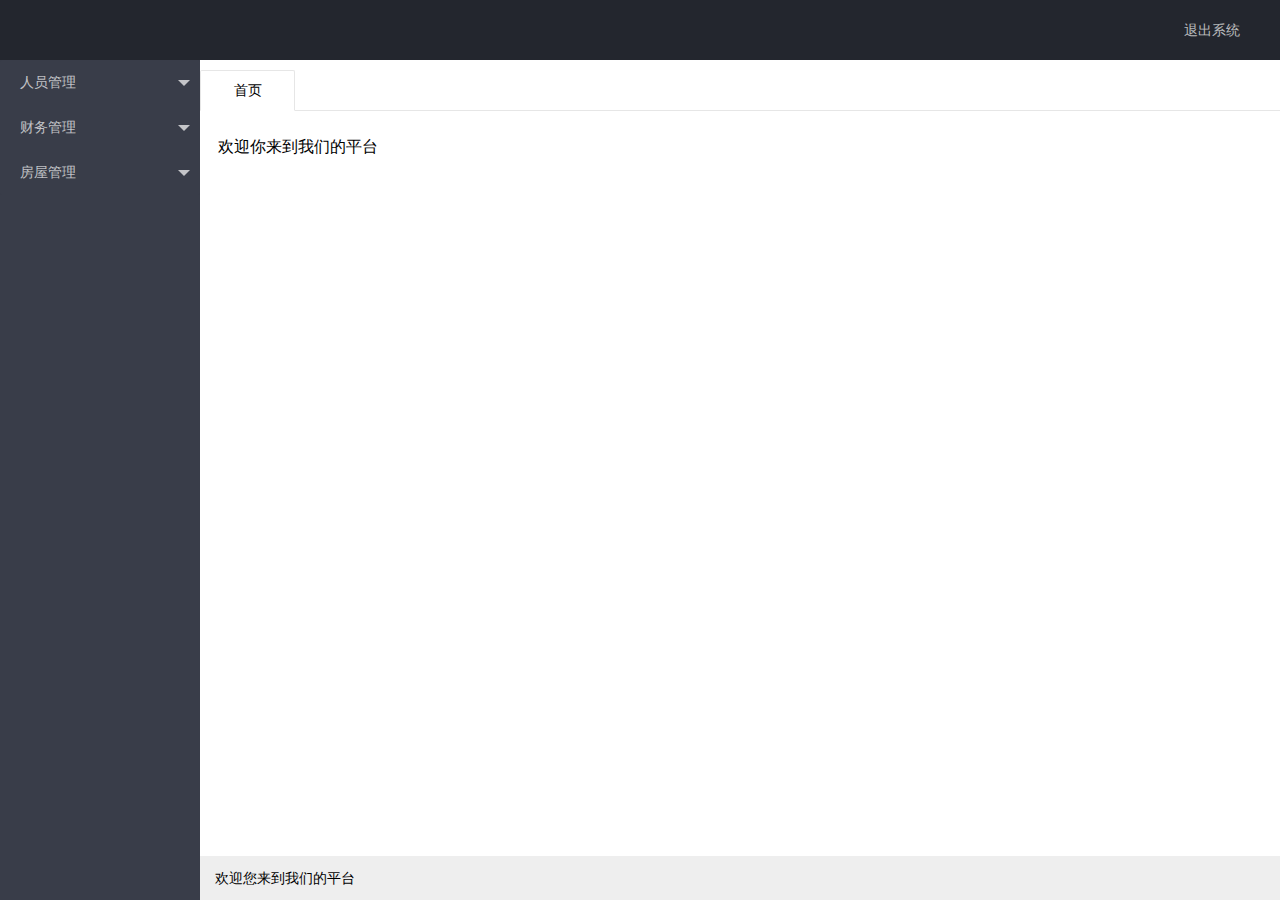
==== src/main/webapp/index.html @ 39a3904a "Initial commit" ====
<!DOCTYPE html>
<html lang="en">
<head>
    <meta charset="UTF-8">
    <meta name="viewport"
          content="width=device-width, initial-scale=1, maximum-scale=1">
    <title>用户后台系统</title>
    <link rel="stylesheet" href="static/layui/css/layui.css" media="all" />
    <link rel="stylesheet" href="static/css/app.css" media="all">
    <link rel="stylesheet" href="static/css/font-awesome.min.css">
    <style type="text/css">
        iframe{
            width: 98%;
            height: 98%;
        }
        .layui-tab-item{
            height: 98%;
        }
    </style>
</head>
<body>
<div class="layui-layout layui-layout-admin kit-layout-admin">
   <!-- 头部区域-->
    <div class="layui-header">
        <!-- 头部区域（可配合layui已有的水平导航） -->
        <ul class="layui-nav layui-layout-right">
            <li class="layui-nav-item"><a href="">退出系统</a></li>
        </ul>
    </div>
<!--左侧的导航-->
    <div class="layui-side layui-bg-black">
        <div class="layui-side-scroll">
            <ul class="layui-nav layui-nav-tree  "  lay-shrink="all"   >
                <li class="layui-nav-item layui-nav-item">
                    <a href="javascript:;">人员管理</a>
                    <dl class="layui-nav-child">
                        <dd><a href="javascript:showTab(1001,'customer.html','客户信息表');">客户信息表</a></dd>
                        <dd><a href="javascript:showTab(1002,'admin.html','管理员信息表');">管理员信息表</a></dd>
                    </dl>
                </li>
                <li class="layui-nav-item layui-nav-item">
                    <a href="javascript:;">财务管理</a>
                    <dl class="layui-nav-child">
                      <dd><a href="javascript:showTab(1003,'cashpledge.html','押金表');">押金表</a></dd>
                    </dl>
                </li>
                 <li class="layui-nav-item layui-nav-item">
                    <a href="javascript:;">房屋管理</a>
                    <dl class="layui-nav-child">
                      <dd><a href="javascript:showTab(1004,'house.html','房屋信息表');">房屋信息表</a></dd>
                    </dl>
                </li>
            </ul>
        </div>
    </div>
    <div class="layui-body" id="container">
        <!--内容主体区域-->
        <div class="layui-tab" lay-filter="demo" style="width: 100%;height: 90%">
            <ul class="layui-tab-title"></ul>
            <ul class="layui-tab-content" style="width:99%;height: 98%"></ul>
        </div>
    </div>
<div class="layui-footer">
    <p class="layui-layout">欢迎您来到我们的平台</p>
</div>
</div>
<script src="static/js/jquery.min.js"></script>
<script src="static/layui/layui.js"></script>
<script>
    //JavaScript代码区域
    var element;
    layui.config({
        base: 'static/layui/lay/modules/'
    }).use(['element','app'], function(){
        element = layui.element;
        showTab(20000,"main.html","首页");
    });
    var tid=-1;
    function showTab(id,u,n) {
        if(tid>0){
            element.tabDelete('demo',tid);
        }
        element.tabAdd('demo', {
            title:n
            ,content: '<iframe data-frameid="'+id+'" scrolling="auto" frameborder="0" src="'+u+'"></iframe>' //支持传入html
            ,id:id
        });
        element.tabChange('demo', id);
        element.render();
        tid=id;
    }
</script>
</body>
</html>
---- src/main/webapp/static/layui/css/layui.css ----
/** layui-v2.3.0 MIT License By https://www.layui.com */
 .layui-inline,img{display:inline-block;vertical-align:middle}.layui-rate,li{list-style:none}h1,h2,h3,h4,h5,h6{font-weight:400}.layui-edge,.layui-header,.layui-inline,.layui-main{position:relative}.layui-btn,.layui-edge,.layui-inline,img{vertical-align:middle}.layui-btn,.layui-disabled,.layui-icon,.layui-unselect{-webkit-user-select:none;-ms-user-select:none;-moz-user-select:none}blockquote,body,button,dd,div,dl,dt,form,h1,h2,h3,h4,h5,h6,input,li,ol,p,pre,td,textarea,th,ul{margin:0;padding:0;-webkit-tap-highlight-color:rgba(0,0,0,0)}a:active,a:hover{outline:0}img{border:none}table{border-collapse:collapse;border-spacing:0}h4,h5,h6{font-size:100%}button,input,optgroup,option,select,textarea{font-family:inherit;font-size:inherit;font-style:inherit;font-weight:inherit;outline:0}pre{white-space:pre-wrap;white-space:-moz-pre-wrap;white-space:-pre-wrap;white-space:-o-pre-wrap;word-wrap:break-word}body{line-height:24px;font:14px Helvetica Neue,Helvetica,PingFang SC,\5FAE\8F6F\96C5\9ED1,Tahoma,Arial,sans-serif}hr{height:1px;margin:10px 0;border:0;clear:both}a{color:#333;text-decoration:none}a:hover{color:#777}a cite{font-style:normal;*cursor:pointer}.layui-border-box,.layui-border-box *{box-sizing:border-box}.layui-box,.layui-box *{box-sizing:content-box}.layui-clear{clear:both;*zoom:1}.layui-clear:after{content:'\20';clear:both;*zoom:1;display:block;height:0}.layui-inline{*display:inline;*zoom:1}.layui-edge{display:inline-block;width:0;height:0;border-width:6px;border-style:dashed;border-color:transparent;overflow:hidden}.layui-edge-top{top:-4px;border-bottom-color:#999;border-bottom-style:solid}.layui-edge-right{border-left-color:#999;border-left-style:solid}.layui-edge-bottom{top:2px;border-top-color:#999;border-top-style:solid}.layui-edge-left{border-right-color:#999;border-right-style:solid}.layui-elip{text-overflow:ellipsis;overflow:hidden;white-space:nowrap}.layui-disabled,.layui-disabled:hover{color:#d2d2d2!important;cursor:not-allowed!important}.layui-circle{border-radius:100%}.layui-show{display:block!important}.layui-hide{display:none!important}@font-face{font-family:layui-icon;src:url(../font/iconfont.eot?v=230);src:url(../font/iconfont.eot?v=230#iefix) format('embedded-opentype'),url(../font/iconfont.svg?v=230#iconfont) format('svg'),url(../font/iconfont.woff?v=230) format('woff'),url(../font/iconfont.ttf?v=230) format('truetype')}.layui-icon{font-family:layui-icon!important;font-size:16px;font-style:normal;-webkit-font-smoothing:antialiased;-moz-osx-font-smoothing:grayscale}.layui-icon-reply-fill:before{content:"\e611"}.layui-icon-set-fill:before{content:"\e614"}.layui-icon-menu-fill:before{content:"\e60f"}.layui-icon-search:before{content:"\e615"}.layui-icon-share:before{content:"\e641"}.layui-icon-set-sm:before{content:"\e620"}.layui-icon-engine:before{content:"\e628"}.layui-icon-close:before{content:"\1006"}.layui-icon-close-fill:before{content:"\1007"}.layui-icon-chart-screen:before{content:"\e629"}.layui-icon-star:before{content:"\e600"}.layui-icon-circle-dot:before{content:"\e617"}.layui-icon-chat:before{content:"\e606"}.layui-icon-release:before{content:"\e609"}.layui-icon-list:before{content:"\e60a"}.layui-icon-chart:before{content:"\e62c"}.layui-icon-ok-circle:before{content:"\1005"}.layui-icon-layim-theme:before{content:"\e61b"}.layui-icon-table:before{content:"\e62d"}.layui-icon-right:before{content:"\e602"}.layui-icon-left:before{content:"\e603"}.layui-icon-cart-simple:before{content:"\e698"}.layui-icon-face-cry:before{content:"\e69c"}.layui-icon-face-smile:before{content:"\e6af"}.layui-icon-survey:before{content:"\e6b2"}.layui-icon-tree:before{content:"\e62e"}.layui-icon-upload-circle:before{content:"\e62f"}.layui-icon-add-circle:before{content:"\e61f"}.layui-icon-download-circle:before{content:"\e601"}.layui-icon-templeate-1:before{content:"\e630"}.layui-icon-util:before{content:"\e631"}.layui-icon-face-surprised:before{content:"\e664"}.layui-icon-edit:before{content:"\e642"}.layui-icon-speaker:before{content:"\e645"}.layui-icon-down:before{content:"\e61a"}.layui-icon-file:before{content:"\e621"}.layui-icon-layouts:before{content:"\e632"}.layui-icon-rate-half:before{content:"\e6c9"}.layui-icon-add-circle-fine:before{content:"\e608"}.layui-icon-prev-circle:before{content:"\e633"}.layui-icon-read:before{content:"\e705"}.layui-icon-404:before{content:"\e61c"}.layui-icon-carousel:before{content:"\e634"}.layui-icon-help:before{content:"\e607"}.layui-icon-code-circle:before{content:"\e635"}.layui-icon-water:before{content:"\e636"}.layui-icon-username:before{content:"\e66f"}.layui-icon-find-fill:before{content:"\e670"}.layui-icon-about:before{content:"\e60b"}.layui-icon-location:before{content:"\e715"}.layui-icon-up:before{content:"\e619"}.layui-icon-pause:before{content:"\e651"}.layui-icon-date:before{content:"\e637"}.layui-icon-layim-uploadfile:before{content:"\e61d"}.layui-icon-delete:before{content:"\e640"}.layui-icon-play:before{content:"\e652"}.layui-icon-top:before{content:"\e604"}.layui-icon-friends:before{content:"\e612"}.layui-icon-refresh-3:before{content:"\e9aa"}.layui-icon-ok:before{content:"\e605"}.layui-icon-layer:before{content:"\e638"}.layui-icon-face-smile-fine:before{content:"\e60c"}.layui-icon-dollar:before{content:"\e659"}.layui-icon-group:before{content:"\e613"}.layui-icon-layim-download:before{content:"\e61e"}.layui-icon-picture-fine:before{content:"\e60d"}.layui-icon-link:before{content:"\e64c"}.layui-icon-diamond:before{content:"\e735"}.layui-icon-log:before{content:"\e60e"}.layui-icon-rate-solid:before{content:"\e67a"}.layui-icon-fonts-del:before{content:"\e64f"}.layui-icon-unlink:before{content:"\e64d"}.layui-icon-fonts-clear:before{content:"\e639"}.layui-icon-triangle-r:before{content:"\e623"}.layui-icon-circle:before{content:"\e63f"}.layui-icon-radio:before{content:"\e643"}.layui-icon-align-center:before{content:"\e647"}.layui-icon-align-right:before{content:"\e648"}.layui-icon-align-left:before{content:"\e649"}.layui-icon-loading-1:before{content:"\e63e"}.layui-icon-return:before{content:"\e65c"}.layui-icon-fonts-strong:before{content:"\e62b"}.layui-icon-upload:before{content:"\e67c"}.layui-icon-dialogue:before{content:"\e63a"}.layui-icon-video:before{content:"\e6ed"}.layui-icon-headset:before{content:"\e6fc"}.layui-icon-cellphone-fine:before{content:"\e63b"}.layui-icon-add-1:before{content:"\e654"}.layui-icon-face-smile-b:before{content:"\e650"}.layui-icon-fonts-html:before{content:"\e64b"}.layui-icon-form:before{content:"\e63c"}.layui-icon-cart:before{content:"\e657"}.layui-icon-camera-fill:before{content:"\e65d"}.layui-icon-tabs:before{content:"\e62a"}.layui-icon-fonts-code:before{content:"\e64e"}.layui-icon-fire:before{content:"\e756"}.layui-icon-set:before{content:"\e716"}.layui-icon-fonts-u:before{content:"\e646"}.layui-icon-triangle-d:before{content:"\e625"}.layui-icon-tips:before{content:"\e702"}.layui-icon-picture:before{content:"\e64a"}.layui-icon-more-vertical:before{content:"\e671"}.layui-icon-flag:before{content:"\e66c"}.layui-icon-loading:before{content:"\e63d"}.layui-icon-fonts-i:before{content:"\e644"}.layui-icon-refresh-1:before{content:"\e666"}.layui-icon-rmb:before{content:"\e65e"}.layui-icon-home:before{content:"\e68e"}.layui-icon-user:before{content:"\e770"}.layui-icon-notice:before{content:"\e667"}.layui-icon-login-weibo:before{content:"\e675"}.layui-icon-voice:before{content:"\e688"}.layui-icon-upload-drag:before{content:"\e681"}.layui-icon-login-qq:before{content:"\e676"}.layui-icon-snowflake:before{content:"\e6b1"}.layui-icon-file-b:before{content:"\e655"}.layui-icon-template:before{content:"\e663"}.layui-icon-auz:before{content:"\e672"}.layui-icon-console:before{content:"\e665"}.layui-icon-app:before{content:"\e653"}.layui-icon-prev:before{content:"\e65a"}.layui-icon-website:before{content:"\e7ae"}.layui-icon-next:before{content:"\e65b"}.layui-icon-component:before{content:"\e857"}.layui-icon-more:before{content:"\e65f"}.layui-icon-login-wechat:before{content:"\e677"}.layui-icon-shrink-right:before{content:"\e668"}.layui-icon-spread-left:before{content:"\e66b"}.layui-icon-camera:before{content:"\e660"}.layui-icon-note:before{content:"\e66e"}.layui-icon-refresh:before{content:"\e669"}.layui-icon-female:before{content:"\e661"}.layui-icon-male:before{content:"\e662"}.layui-icon-password:before{content:"\e673"}.layui-icon-senior:before{content:"\e674"}.layui-icon-theme:before{content:"\e66a"}.layui-icon-tread:before{content:"\e6c5"}.layui-icon-praise:before{content:"\e6c6"}.layui-icon-star-fill:before{content:"\e658"}.layui-icon-rate:before{content:"\e67b"}.layui-icon-template-1:before{content:"\e656"}.layui-icon-vercode:before{content:"\e679"}.layui-icon-cellphone:before{content:"\e678"}.layui-icon-screen-full:before{content:"\e622"}.layui-icon-screen-restore:before{content:"\e758"}.layui-main{width:1140px;margin:0 auto}.layui-header{z-index:1000;height:60px}.layui-header a:hover{transition:all .5s;-webkit-transition:all .5s}.layui-side{position:fixed;left:0;top:0;bottom:0;z-index:999;width:200px;overflow-x:hidden}.layui-side-scroll{position:relative;width:220px;height:100%;overflow-x:hidden}.layui-body{position:absolute;left:200px;right:0;top:0;bottom:0;z-index:998;width:auto;overflow:hidden;overflow-y:auto;box-sizing:border-box}.layui-layout-body{overflow:hidden}.layui-layout-admin .layui-header{background-color:#23262E}.layui-layout-admin .layui-side{top:60px;width:200px;overflow-x:hidden}.layui-layout-admin .layui-body{top:60px;bottom:44px}.layui-layout-admin .layui-main{width:auto;margin:0 15px}.layui-layout-admin .layui-footer{position:fixed;left:200px;right:0;bottom:0;height:44px;line-height:44px;padding:0 15px;background-color:#eee}.layui-layout-admin .layui-logo{position:absolute;left:0;top:0;width:200px;height:100%;line-height:60px;text-align:center;color:#009688;font-size:16px}.layui-layout-admin .layui-header .layui-nav{background:0 0}.layui-layout-left{position:absolute!important;left:200px;top:0}.layui-layout-right{position:absolute!important;right:0;top:0}.layui-container{position:relative;margin:0 auto;padding:0 15px;box-sizing:border-box}.layui-fluid{position:relative;margin:0 auto;padding:0 15px}.layui-row:after,.layui-row:before{content:'';display:block;clear:both}.layui-col-lg1,.layui-col-lg10,.layui-col-lg11,.layui-col-lg12,.layui-col-lg2,.layui-col-lg3,.layui-col-lg4,.layui-col-lg5,.layui-col-lg6,.layui-col-lg7,.layui-col-lg8,.layui-col-lg9,.layui-col-md1,.layui-col-md10,.layui-col-md11,.layui-col-md12,.layui-col-md2,.layui-col-md3,.layui-col-md4,.layui-col-md5,.layui-col-md6,.layui-col-md7,.layui-col-md8,.layui-col-md9,.layui-col-sm1,.layui-col-sm10,.layui-col-sm11,.layui-col-sm12,.layui-col-sm2,.layui-col-sm3,.layui-col-sm4,.layui-col-sm5,.layui-col-sm6,.layui-col-sm7,.layui-col-sm8,.layui-col-sm9,.layui-col-xs1,.layui-col-xs10,.layui-col-xs11,.layui-col-xs12,.layui-col-xs2,.layui-col-xs3,.layui-col-xs4,.layui-col-xs5,.layui-col-xs6,.layui-col-xs7,.layui-col-xs8,.layui-col-xs9{position:relative;display:block;box-sizing:border-box}.layui-col-xs1,.layui-col-xs10,.layui-col-xs11,.layui-col-xs12,.layui-col-xs2,.layui-col-xs3,.layui-col-xs4,.layui-col-xs5,.layui-col-xs6,.layui-col-xs7,.layui-col-xs8,.layui-col-xs9{float:left}.layui-col-xs1{width:8.33333333%}.layui-col-xs2{width:16.66666667%}.layui-col-xs3{width:25%}.layui-col-xs4{width:33.33333333%}.layui-col-xs5{width:41.66666667%}.layui-col-xs6{width:50%}.layui-col-xs7{width:58.33333333%}.layui-col-xs8{width:66.66666667%}.layui-col-xs9{width:75%}.layui-col-xs10{width:83.33333333%}.layui-col-xs11{width:91.66666667%}.layui-col-xs12{width:100%}.layui-col-xs-offset1{margin-left:8.33333333%}.layui-col-xs-offset2{margin-left:16.66666667%}.layui-col-xs-offset3{margin-left:25%}.layui-col-xs-offset4{margin-left:33.33333333%}.layui-col-xs-offset5{margin-left:41.66666667%}.layui-col-xs-offset6{margin-left:50%}.layui-col-xs-offset7{margin-left:58.33333333%}.layui-col-xs-offset8{margin-left:66.66666667%}.layui-col-xs-offset9{margin-left:75%}.layui-col-xs-offset10{margin-left:83.33333333%}.layui-col-xs-offset11{margin-left:91.66666667%}.layui-col-xs-offset12{margin-left:100%}@media screen and (max-width:768px){.layui-hide-xs{display:none!important}.layui-show-xs-block{display:block!important}.layui-show-xs-inline{display:inline!important}.layui-show-xs-inline-block{display:inline-block!important}}@media screen and (min-width:768px){.layui-container{width:750px}.layui-hide-sm{display:none!important}.layui-show-sm-block{display:block!important}.layui-show-sm-inline{display:inline!important}.layui-show-sm-inline-block{display:inline-block!important}.layui-col-sm1,.layui-col-sm10,.layui-col-sm11,.layui-col-sm12,.layui-col-sm2,.layui-col-sm3,.layui-col-sm4,.layui-col-sm5,.layui-col-sm6,.layui-col-sm7,.layui-col-sm8,.layui-col-sm9{float:left}.layui-col-sm1{width:8.33333333%}.layui-col-sm2{width:16.66666667%}.layui-col-sm3{width:25%}.layui-col-sm4{width:33.33333333%}.layui-col-sm5{width:41.66666667%}.layui-col-sm6{width:50%}.layui-col-sm7{width:58.33333333%}.layui-col-sm8{width:66.66666667%}.layui-col-sm9{width:75%}.layui-col-sm10{width:83.33333333%}.layui-col-sm11{width:91.66666667%}.layui-col-sm12{width:100%}.layui-col-sm-offset1{margin-left:8.33333333%}.layui-col-sm-offset2{margin-left:16.66666667%}.layui-col-sm-offset3{margin-left:25%}.layui-col-sm-offset4{margin-left:33.33333333%}.layui-col-sm-offset5{margin-left:41.66666667%}.layui-col-sm-offset6{margin-left:50%}.layui-col-sm-offset7{margin-left:58.33333333%}.layui-col-sm-offset8{margin-left:66.66666667%}.layui-col-sm-offset9{margin-left:75%}.layui-col-sm-offset10{margin-left:83.33333333%}.layui-col-sm-offset11{margin-left:91.66666667%}.layui-col-sm-offset12{margin-left:100%}}@media screen and (min-width:992px){.layui-container{width:970px}.layui-hide-md{display:none!important}.layui-show-md-block{display:block!important}.layui-show-md-inline{display:inline!important}.layui-show-md-inline-block{display:inline-block!important}.layui-col-md1,.layui-col-md10,.layui-col-md11,.layui-col-md12,.layui-col-md2,.layui-col-md3,.layui-col-md4,.layui-col-md5,.layui-col-md6,.layui-col-md7,.layui-col-md8,.layui-col-md9{float:left}.layui-col-md1{width:8.33333333%}.layui-col-md2{width:16.66666667%}.layui-col-md3{width:25%}.layui-col-md4{width:33.33333333%}.layui-col-md5{width:41.66666667%}.layui-col-md6{width:50%}.layui-col-md7{width:58.33333333%}.layui-col-md8{width:66.66666667%}.layui-col-md9{width:75%}.layui-col-md10{width:83.33333333%}.layui-col-md11{width:91.66666667%}.layui-col-md12{width:100%}.layui-col-md-offset1{margin-left:8.33333333%}.layui-col-md-offset2{margin-left:16.66666667%}.layui-col-md-offset3{margin-left:25%}.layui-col-md-offset4{margin-left:33.33333333%}.layui-col-md-offset5{margin-left:41.66666667%}.layui-col-md-offset6{margin-left:50%}.layui-col-md-offset7{margin-left:58.33333333%}.layui-col-md-offset8{margin-left:66.66666667%}.layui-col-md-offset9{margin-left:75%}.layui-col-md-offset10{margin-left:83.33333333%}.layui-col-md-offset11{margin-left:91.66666667%}.layui-col-md-offset12{margin-left:100%}}@media screen and (min-width:1200px){.layui-container{width:1170px}.layui-hide-lg{display:none!important}.layui-show-lg-block{display:block!important}.layui-show-lg-inline{display:inline!important}.layui-show-lg-inline-block{display:inline-block!important}.layui-col-lg1,.layui-col-lg10,.layui-col-lg11,.layui-col-lg12,.layui-col-lg2,.layui-col-lg3,.layui-col-lg4,.layui-col-lg5,.layui-col-lg6,.layui-col-lg7,.layui-col-lg8,.layui-col-lg9{float:left}.layui-col-lg1{width:8.33333333%}.layui-col-lg2{width:16.66666667%}.layui-col-lg3{width:25%}.layui-col-lg4{width:33.33333333%}.layui-col-lg5{width:41.66666667%}.layui-col-lg6{width:50%}.layui-col-lg7{width:58.33333333%}.layui-col-lg8{width:66.66666667%}.layui-col-lg9{width:75%}.layui-col-lg10{width:83.33333333%}.layui-col-lg11{width:91.66666667%}.layui-col-lg12{width:100%}.layui-col-lg-offset1{margin-left:8.33333333%}.layui-col-lg-offset2{margin-left:16.66666667%}.layui-col-lg-offset3{margin-left:25%}.layui-col-lg-offset4{margin-left:33.33333333%}.layui-col-lg-offset5{margin-left:41.66666667%}.layui-col-lg-offset6{margin-left:50%}.layui-col-lg-offset7{margin-left:58.33333333%}.layui-col-lg-offset8{margin-left:66.66666667%}.layui-col-lg-offset9{margin-left:75%}.layui-col-lg-offset10{margin-left:83.33333333%}.layui-col-lg-offset11{margin-left:91.66666667%}.layui-col-lg-offset12{margin-left:100%}}.layui-col-space1{margin:-.5px}.layui-col-space1>*{padding:.5px}.layui-col-space3{margin:-1.5px}.layui-col-space3>*{padding:1.5px}.layui-col-space5{margin:-2.5px}.layui-col-space5>*{padding:2.5px}.layui-col-space8{margin:-3.5px}.layui-col-space8>*{padding:3.5px}.layui-col-space10{margin:-5px}.layui-col-space10>*{padding:5px}.layui-col-space12{margin:-6px}.layui-col-space12>*{padding:6px}.layui-col-space15{margin:-7.5px}.layui-col-space15>*{padding:7.5px}.layui-col-space18{margin:-9px}.layui-col-space18>*{padding:9px}.layui-col-space20{margin:-10px}.layui-col-space20>*{padding:10px}.layui-col-space22{margin:-11px}.layui-col-space22>*{padding:11px}.layui-col-space25{margin:-12.5px}.layui-col-space25>*{padding:12.5px}.layui-col-space30{margin:-15px}.layui-col-space30>*{padding:15px}.layui-btn,.layui-input,.layui-select,.layui-textarea,.layui-upload-button{outline:0;-webkit-appearance:none;transition:all .3s;-webkit-transition:all .3s;box-sizing:border-box}.layui-elem-quote{margin-bottom:10px;padding:15px;line-height:22px;border-left:5px solid #009688;border-radius:0 2px 2px 0;background-color:#f2f2f2}.layui-quote-nm{border-style:solid;border-width:1px 1px 1px 5px;background:0 0}.layui-elem-field{margin-bottom:10px;padding:0;border-width:1px;border-style:solid}.layui-elem-field legend{margin-left:20px;padding:0 10px;font-size:20px;font-weight:300}.layui-field-title{margin:10px 0 20px;border-width:1px 0 0}.layui-field-box{padding:10px 15px}.layui-field-title .layui-field-box{padding:10px 0}.layui-progress{position:relative;height:6px;border-radius:20px;background-color:#e2e2e2}.layui-progress-bar{position:absolute;left:0;top:0;width:0;max-width:100%;height:6px;border-radius:20px;text-align:right;background-color:#5FB878;transition:all .3s;-webkit-transition:all .3s}.layui-progress-big,.layui-progress-big .layui-progress-bar{height:18px;line-height:18px}.layui-progress-text{position:relative;top:-20px;line-height:18px;font-size:12px;color:#666}.layui-progress-big .layui-progress-text{position:static;padding:0 10px;color:#fff}.layui-collapse{border-width:1px;border-style:solid;border-radius:2px}.layui-colla-content,.layui-colla-item{border-top-width:1px;border-top-style:solid}.layui-colla-item:first-child{border-top:none}.layui-colla-title{position:relative;height:42px;line-height:42px;padding:0 15px 0 35px;color:#333;background-color:#f2f2f2;cursor:pointer;font-size:14px;overflow:hidden}.layui-colla-content{display:none;padding:10px 15px;line-height:22px;color:#666}.layui-colla-icon{position:absolute;left:15px;top:0;font-size:14px}.layui-card-body,.layui-card-header,.layui-form-label,.layui-form-mid,.layui-form-select,.layui-input-block,.layui-input-inline,.layui-textarea{position:relative}.layui-card{margin-bottom:15px;border-radius:2px;background-color:#fff;box-shadow:0 1px 2px 0 rgba(0,0,0,.05)}.layui-card:last-child{margin-bottom:0}.layui-card-header{height:42px;line-height:42px;padding:0 15px;border-bottom:1px solid #f6f6f6;color:#333;border-radius:2px 2px 0 0;font-size:14px}.layui-bg-black,.layui-bg-blue,.layui-bg-cyan,.layui-bg-green,.layui-bg-orange,.layui-bg-red{color:#fff!important}.layui-card-body{padding:10px 15px;line-height:24px}.layui-card-body[pad15]{padding:15px}.layui-card-body[pad20]{padding:20px}.layui-card-body .layui-table{margin:5px 0}.layui-card .layui-tab{margin:0}.layui-panel-window{position:relative;padding:15px;border-radius:0;border-top:5px solid #E6E6E6;background-color:#fff}.layui-bg-red{background-color:#FF5722!important}.layui-bg-orange{background-color:#FFB800!important}.layui-bg-green{background-color:#009688!important}.layui-bg-cyan{background-color:#2F4056!important}.layui-bg-blue{background-color:#1E9FFF!important}.layui-bg-black{background-color:#393D49!important}.layui-bg-gray{background-color:#eee!important;color:#666!important}.layui-badge-rim,.layui-colla-content,.layui-colla-item,.layui-collapse,.layui-elem-field,.layui-form-pane .layui-form-item[pane],.layui-form-pane .layui-form-label,.layui-input,.layui-layedit,.layui-layedit-tool,.layui-quote-nm,.layui-select,.layui-tab-bar,.layui-tab-card,.layui-tab-title,.layui-tab-title .layui-this:after,.layui-textarea{border-color:#e6e6e6}.layui-timeline-item:before,hr{background-color:#e6e6e6}.layui-text{line-height:22px;font-size:14px;color:#666}.layui-text h1,.layui-text h2,.layui-text h3{font-weight:500;color:#333}.layui-text h1{font-size:30px}.layui-text h2{font-size:24px}.layui-text h3{font-size:18px}.layui-text a:not(.layui-btn){color:#01AAED}.layui-text a:not(.layui-btn):hover{text-decoration:underline}.layui-text ul{padding:5px 0 5px 15px}.layui-text ul li{margin-top:5px;list-style-type:disc}.layui-text em,.layui-word-aux{color:#999!important;padding:0 5px!important}.layui-btn{display:inline-block;height:38px;line-height:38px;padding:0 18px;background-color:#009688;color:#fff;white-space:nowrap;text-align:center;font-size:14px;border:none;border-radius:2px;cursor:pointer}.layui-btn:hover{opacity:.8;filter:alpha(opacity=80);color:#fff}.layui-btn:active{opacity:1;filter:alpha(opacity=100)}.layui-btn+.layui-btn{margin-left:10px}.layui-btn-container{font-size:0}.layui-btn-container .layui-btn{margin-right:10px;margin-bottom:10px}.layui-btn-container .layui-btn+.layui-btn{margin-left:0}.layui-table .layui-btn-container .layui-btn{margin-bottom:9px}.layui-btn-radius{border-radius:100px}.layui-btn .layui-icon{margin-right:3px;font-size:18px;vertical-align:bottom;vertical-align:middle\9}.layui-btn-primary{border:1px solid #C9C9C9;background-color:#fff;color:#555}.layui-btn-primary:hover{border-color:#009688;color:#333}.layui-btn-normal{background-color:#1E9FFF}.layui-btn-warm{background-color:#FFB800}.layui-btn-danger{background-color:#FF5722}.layui-btn-disabled,.layui-btn-disabled:active,.layui-btn-disabled:hover{border:1px solid #e6e6e6;background-color:#FBFBFB;color:#C9C9C9;cursor:not-allowed;opacity:1}.layui-btn-lg{height:44px;line-height:44px;padding:0 25px;font-size:16px}.layui-btn-sm{height:30px;line-height:30px;padding:0 10px;font-size:12px}.layui-btn-sm i{font-size:16px!important}.layui-btn-xs{height:22px;line-height:22px;padding:0 5px;font-size:12px}.layui-btn-xs i{font-size:14px!important}.layui-btn-group{display:inline-block;vertical-align:middle;font-size:0}.layui-btn-group .layui-btn{margin-left:0!important;margin-right:0!important;border-left:1px solid rgba(255,255,255,.5);border-radius:0}.layui-btn-group .layui-btn-primary{border-left:none}.layui-btn-group .layui-btn-primary:hover{border-color:#C9C9C9;color:#009688}.layui-btn-group .layui-btn:first-child{border-left:none;border-radius:2px 0 0 2px}.layui-btn-group .layui-btn-primary:first-child{border-left:1px solid #c9c9c9}.layui-btn-group .layui-btn:last-child{border-radius:0 2px 2px 0}.layui-btn-group .layui-btn+.layui-btn{margin-left:0}.layui-btn-group+.layui-btn-group{margin-left:10px}.layui-btn-fluid{width:100%}.layui-input,.layui-select,.layui-textarea{height:38px;line-height:1.3;line-height:38px\9;border-width:1px;border-style:solid;background-color:#fff;border-radius:2px}.layui-input::-webkit-input-placeholder,.layui-select::-webkit-input-placeholder,.layui-textarea::-webkit-input-placeholder{line-height:1.3}.layui-input,.layui-textarea{display:block;width:100%;padding-left:10px}.layui-input:hover,.layui-textarea:hover{border-color:#D2D2D2!important}.layui-input:focus,.layui-textarea:focus{border-color:#C9C9C9!important}.layui-textarea{min-height:100px;height:auto;line-height:20px;padding:6px 10px;resize:vertical}.layui-select{padding:0 10px}.layui-form input[type=checkbox],.layui-form input[type=radio],.layui-form select{display:none}.layui-form [lay-ignore]{display:initial}.layui-form-item{margin-bottom:15px;clear:both;*zoom:1}.layui-form-item:after{content:'\20';clear:both;*zoom:1;display:block;height:0}.layui-form-label{float:left;display:block;padding:9px 15px;width:80px;font-weight:400;line-height:20px;text-align:right}.layui-form-label-col{display:block;float:none;padding:9px 0;line-height:20px;text-align:left}.layui-form-item .layui-inline{margin-bottom:5px;margin-right:10px}.layui-input-block{margin-left:110px;min-height:36px}.layui-input-inline{display:inline-block;vertical-align:middle}.layui-form-item .layui-input-inline{float:left;width:190px;margin-right:10px}.layui-form-text .layui-input-inline{width:auto}.layui-form-mid{float:left;display:block;padding:9px 0!important;line-height:20px;margin-right:10px}.layui-form-danger+.layui-form-select .layui-input,.layui-form-danger:focus{border-color:#FF5722!important}.layui-form-select .layui-input{padding-right:30px;cursor:pointer}.layui-form-select .layui-edge{position:absolute;right:10px;top:50%;margin-top:-3px;cursor:pointer;border-width:6px;border-top-color:#c2c2c2;border-top-style:solid;transition:all .3s;-webkit-transition:all .3s}.layui-form-select dl{display:none;position:absolute;left:0;top:42px;padding:5px 0;z-index:999;min-width:100%;border:1px solid #d2d2d2;max-height:300px;overflow-y:auto;background-color:#fff;border-radius:2px;box-shadow:0 2px 4px rgba(0,0,0,.12);box-sizing:border-box}.layui-form-select dl dd,.layui-form-select dl dt{padding:0 10px;line-height:36px;white-space:nowrap;overflow:hidden;text-overflow:ellipsis}.layui-form-select dl dt{font-size:12px;color:#999}.layui-form-select dl dd{cursor:pointer}.layui-form-select dl dd:hover{background-color:#f2f2f2}.layui-form-select .layui-select-group dd{padding-left:20px}.layui-form-select dl dd.layui-select-tips{padding-left:10px!important;color:#999}.layui-form-select dl dd.layui-this{background-color:#5FB878;color:#fff}.layui-form-checkbox,.layui-form-select dl dd.layui-disabled{background-color:#fff}.layui-form-selected dl{display:block}.layui-form-checkbox,.layui-form-checkbox *,.layui-form-switch{display:inline-block;vertical-align:middle}.layui-form-selected .layui-edge{margin-top:-9px;-webkit-transform:rotate(180deg);transform:rotate(180deg);margin-top:-3px\9}:root .layui-form-selected .layui-edge{margin-top:-9px\0/IE9}.layui-form-selectup dl{top:auto;bottom:42px}.layui-select-none{margin:5px 0;text-align:center;color:#999}.layui-select-disabled .layui-disabled{border-color:#eee!important}.layui-select-disabled .layui-edge{border-top-color:#d2d2d2}.layui-form-checkbox{position:relative;height:30px;line-height:30px;margin-right:10px;padding-right:30px;cursor:pointer;font-size:0;-webkit-transition:.1s linear;transition:.1s linear;box-sizing:border-box}.layui-form-checkbox span{padding:0 10px;height:100%;font-size:14px;border-radius:2px 0 0 2px;background-color:#d2d2d2;color:#fff;overflow:hidden;white-space:nowrap;text-overflow:ellipsis}.layui-form-checkbox:hover span{background-color:#c2c2c2}.layui-form-checkbox i{position:absolute;right:0;top:0;width:30px;height:28px;border:1px solid #d2d2d2;border-left:none;border-radius:0 2px 2px 0;color:#fff;font-size:20px;text-align:center}.layui-form-checkbox:hover i{border-color:#c2c2c2;color:#c2c2c2}.layui-form-checked,.layui-form-checked:hover{border-color:#5FB878}.layui-form-checked span,.layui-form-checked:hover span{background-color:#5FB878}.layui-form-checked i,.layui-form-checked:hover i{color:#5FB878}.layui-form-item .layui-form-checkbox{margin-top:4px}.layui-form-checkbox[lay-skin=primary]{height:auto!important;line-height:normal!important;border:none!important;margin-right:0;padding-right:0;background:0 0}.layui-form-checkbox[lay-skin=primary] span{float:right;padding-right:15px;line-height:18px;background:0 0;color:#666}.layui-form-checkbox[lay-skin=primary] i{position:relative;top:0;width:16px;height:16px;line-height:16px;border:1px solid #d2d2d2;font-size:12px;border-radius:2px;background-color:#fff;-webkit-transition:.1s linear;transition:.1s linear}.layui-form-checkbox[lay-skin=primary]:hover i{border-color:#5FB878;color:#fff}.layui-form-checked[lay-skin=primary] i{border-color:#5FB878;background-color:#5FB878;color:#fff}.layui-checkbox-disbaled[lay-skin=primary] span{background:0 0!important;color:#c2c2c2}.layui-checkbox-disbaled[lay-skin=primary]:hover i{border-color:#d2d2d2}.layui-form-item .layui-form-checkbox[lay-skin=primary]{margin-top:10px}.layui-form-switch{position:relative;height:22px;line-height:22px;min-width:35px;padding:0 5px;margin-top:8px;border:1px solid #d2d2d2;border-radius:20px;cursor:pointer;background-color:#fff;-webkit-transition:.1s linear;transition:.1s linear}.layui-form-switch i{position:absolute;left:5px;top:3px;width:16px;height:16px;border-radius:20px;background-color:#d2d2d2;-webkit-transition:.1s linear;transition:.1s linear}.layui-form-switch em{position:relative;top:0;width:25px;margin-left:21px;padding:0!important;text-align:center!important;color:#999!important;font-style:normal!important;font-size:12px}.layui-form-onswitch{border-color:#5FB878;background-color:#5FB878}.layui-checkbox-disbaled,.layui-checkbox-disbaled i{border-color:#e2e2e2!important}.layui-form-onswitch i{left:100%;margin-left:-21px;background-color:#fff}.layui-form-onswitch em{margin-left:5px;margin-right:21px;color:#fff!important}.layui-checkbox-disbaled span{background-color:#e2e2e2!important}.layui-checkbox-disbaled:hover i{color:#fff!important}[lay-radio]{display:none}.layui-form-radio,.layui-form-radio *{display:inline-block;vertical-align:middle}.layui-form-radio{line-height:28px;margin:6px 10px 0 0;padding-right:10px;cursor:pointer;font-size:0}.layui-form-radio *{font-size:14px}.layui-form-radio>i{margin-right:8px;font-size:22px;color:#c2c2c2}.layui-form-radio>i:hover,.layui-form-radioed>i{color:#5FB878}.layui-radio-disbaled>i{color:#e2e2e2!important}.layui-form-pane .layui-form-label{width:110px;padding:8px 15px;height:38px;line-height:20px;border-width:1px;border-style:solid;border-radius:2px 0 0 2px;text-align:center;background-color:#FBFBFB;overflow:hidden;white-space:nowrap;text-overflow:ellipsis;box-sizing:border-box}.layui-form-pane .layui-input-inline{margin-left:-1px}.layui-form-pane .layui-input-block{margin-left:110px;left:-1px}.layui-form-pane .layui-input{border-radius:0 2px 2px 0}.layui-form-pane .layui-form-text .layui-form-label{float:none;width:100%;border-radius:2px;box-sizing:border-box;text-align:left}.layui-form-pane .layui-form-text .layui-input-inline{display:block;margin:0;top:-1px;clear:both}.layui-form-pane .layui-form-text .layui-input-block{margin:0;left:0;top:-1px}.layui-form-pane .layui-form-text .layui-textarea{min-height:100px;border-radius:0 0 2px 2px}.layui-form-pane .layui-form-checkbox{margin:4px 0 4px 10px}.layui-form-pane .layui-form-radio,.layui-form-pane .layui-form-switch{margin-top:6px;margin-left:10px}.layui-form-pane .layui-form-item[pane]{position:relative;border-width:1px;border-style:solid}.layui-form-pane .layui-form-item[pane] .layui-form-label{position:absolute;left:0;top:0;height:100%;border-width:0 1px 0 0}.layui-form-pane .layui-form-item[pane] .layui-input-inline{margin-left:110px}@media screen and (max-width:450px){.layui-form-item .layui-form-label{text-overflow:ellipsis;overflow:hidden;white-space:nowrap}.layui-form-item .layui-inline{display:block;margin-right:0;margin-bottom:20px;clear:both}.layui-form-item .layui-inline:after{content:'\20';clear:both;display:block;height:0}.layui-form-item .layui-input-inline{display:block;float:none;left:-3px;width:auto;margin:0 0 10px 112px}.layui-form-item .layui-input-inline+.layui-form-mid{margin-left:110px;top:-5px;padding:0}.layui-form-item .layui-form-checkbox{margin-right:5px;margin-bottom:5px}}.layui-layedit{border-width:1px;border-style:solid;border-radius:2px}.layui-layedit-tool{padding:3px 5px;border-bottom-width:1px;border-bottom-style:solid;font-size:0}.layedit-tool-fixed{position:fixed;top:0;border-top:1px solid #e2e2e2}.layui-layedit-tool .layedit-tool-mid,.layui-layedit-tool .layui-icon{display:inline-block;vertical-align:middle;text-align:center;font-size:14px}.layui-layedit-tool .layui-icon{position:relative;width:32px;height:30px;line-height:30px;margin:3px 5px;color:#777;cursor:pointer;border-radius:2px}.layui-layedit-tool .layui-icon:hover{color:#393D49}.layui-layedit-tool .layui-icon:active{color:#000}.layui-layedit-tool .layedit-tool-active{background-color:#e2e2e2;color:#000}.layui-layedit-tool .layui-disabled,.layui-layedit-tool .layui-disabled:hover{color:#d2d2d2;cursor:not-allowed}.layui-layedit-tool .layedit-tool-mid{width:1px;height:18px;margin:0 10px;background-color:#d2d2d2}.layedit-tool-html{width:50px!important;font-size:30px!important}.layedit-tool-b,.layedit-tool-code,.layedit-tool-help{font-size:16px!important}.layedit-tool-d,.layedit-tool-face,.layedit-tool-image,.layedit-tool-unlink{font-size:18px!important}.layedit-tool-image input{position:absolute;font-size:0;left:0;top:0;width:100%;height:100%;opacity:.01;filter:Alpha(opacity=1);cursor:pointer}.layui-layedit-iframe iframe{display:block;width:100%}#LAY_layedit_code{overflow:hidden}.layui-laypage{display:inline-block;*display:inline;*zoom:1;vertical-align:middle;margin:10px 0;font-size:0}.layui-laypage>a:first-child,.layui-laypage>a:first-child em{border-radius:2px 0 0 2px}.layui-laypage>a:last-child,.layui-laypage>a:last-child em{border-radius:0 2px 2px 0}.layui-laypage>:first-child{margin-left:0!important}.layui-laypage>:last-child{margin-right:0!important}.layui-laypage a,.layui-laypage button,.layui-laypage input,.layui-laypage select,.layui-laypage span{border:1px solid #e2e2e2}.layui-laypage a,.layui-laypage span{display:inline-block;*display:inline;*zoom:1;vertical-align:middle;padding:0 15px;height:28px;line-height:28px;margin:0 -1px 5px 0;background-color:#fff;color:#333;font-size:12px}.layui-laypage a:hover{color:#009688}.layui-laypage em{font-style:normal}.layui-laypage .layui-laypage-spr{color:#999;font-weight:700}.layui-laypage a{text-decoration:none}.layui-laypage .layui-laypage-curr{position:relative}.layui-laypage .layui-laypage-curr em{position:relative;color:#fff}.layui-laypage .layui-laypage-curr .layui-laypage-em{position:absolute;left:-1px;top:-1px;padding:1px;width:100%;height:100%;background-color:#009688}.layui-laypage-em{border-radius:2px}.layui-laypage-next em,.layui-laypage-prev em{font-family:Sim sun;font-size:16px}.layui-laypage .layui-laypage-count,.layui-laypage .layui-laypage-limits,.layui-laypage .layui-laypage-refresh,.layui-laypage .layui-laypage-skip{margin-left:10px;margin-right:10px;padding:0;border:none}.layui-laypage .layui-laypage-limits,.layui-laypage .layui-laypage-refresh{vertical-align:top}.layui-laypage .layui-laypage-refresh i{font-size:18px;cursor:pointer}.layui-laypage select{height:22px;padding:3px;border-radius:2px;cursor:pointer}.layui-laypage .layui-laypage-skip{height:30px;line-height:30px;color:#999}.layui-laypage button,.layui-laypage input{height:30px;line-height:30px;border-radius:2px;vertical-align:top;background-color:#fff;box-sizing:border-box}.layui-laypage input{display:inline-block;width:40px;margin:0 10px;padding:0 3px;text-align:center}.layui-laypage input:focus,.layui-laypage select:focus{border-color:#009688!important}.layui-laypage button{margin-left:10px;padding:0 10px;cursor:pointer}.layui-table,.layui-table-view{margin:10px 0}.layui-flow-more{margin:10px 0;text-align:center;color:#999;font-size:14px}.layui-flow-more a{height:32px;line-height:32px}.layui-flow-more a *{display:inline-block;vertical-align:top}.layui-flow-more a cite{padding:0 20px;border-radius:3px;background-color:#eee;color:#333;font-style:normal}.layui-flow-more a cite:hover{opacity:.8}.layui-flow-more a i{font-size:30px;color:#737383}.layui-table{width:100%;background-color:#fff;color:#666}.layui-table tr{transition:all .3s;-webkit-transition:all .3s}.layui-table th{text-align:left;font-weight:400}.layui-table tbody tr:hover,.layui-table thead tr,.layui-table-click,.layui-table-header,.layui-table-hover,.layui-table-mend,.layui-table-patch,.layui-table-tool,.layui-table[lay-even] tr:nth-child(even){background-color:#f2f2f2}.layui-table td,.layui-table th,.layui-table-fixed-r,.layui-table-header,.layui-table-page,.layui-table-tips-main,.layui-table-tool,.layui-table-view,.layui-table[lay-skin=line],.layui-table[lay-skin=row]{border-width:1px;border-style:solid;border-color:#e6e6e6}.layui-table td,.layui-table th{position:relative;padding:9px 15px;min-height:20px;line-height:20px;font-size:14px}.layui-table[lay-skin=line] td,.layui-table[lay-skin=line] th{border-width:0 0 1px}.layui-table[lay-skin=row] td,.layui-table[lay-skin=row] th{border-width:0 1px 0 0}.layui-table[lay-skin=nob] td,.layui-table[lay-skin=nob] th{border:none}.layui-table img{max-width:100px}.layui-table[lay-size=lg] td,.layui-table[lay-size=lg] th{padding:15px 30px}.layui-table-view .layui-table[lay-size=lg] .layui-table-cell{height:40px;line-height:40px}.layui-table[lay-size=sm] td,.layui-table[lay-size=sm] th{font-size:12px;padding:5px 10px}.layui-table-view .layui-table[lay-size=sm] .layui-table-cell{height:20px;line-height:20px}.layui-table[lay-data]{display:none}.layui-table-box,.layui-table-view{position:relative;overflow:hidden}.layui-table-view .layui-table{position:relative;width:auto;margin:0}.layui-table-body,.layui-table-header .layui-table,.layui-table-page{margin-bottom:-1px}.layui-table-view .layui-table[lay-skin=line]{border-width:0 1px 0 0}.layui-table-view .layui-table[lay-skin=row]{border-width:0 0 1px}.layui-table-view .layui-table td,.layui-table-view .layui-table th{padding:5px 0;border-top:none;border-left:none}.layui-table-view .layui-table td{cursor:default}.layui-table-view .layui-form-checkbox[lay-skin=primary] i{width:18px;height:18px}.layui-table-header{border-width:0 0 1px;overflow:hidden}.layui-table-sort{width:10px;height:20px;margin-left:5px;cursor:pointer!important}.layui-table-sort .layui-edge{position:absolute;left:5px;border-width:5px}.layui-table-sort .layui-table-sort-asc{top:4px;border-top:none;border-bottom-style:solid;border-bottom-color:#b2b2b2}.layui-table-sort .layui-table-sort-asc:hover{border-bottom-color:#666}.layui-table-sort .layui-table-sort-desc{bottom:4px;border-bottom:none;border-top-style:solid;border-top-color:#b2b2b2}.layui-table-sort .layui-table-sort-desc:hover{border-top-color:#666}.layui-table-sort[lay-sort=asc] .layui-table-sort-asc{border-bottom-color:#000}.layui-table-sort[lay-sort=desc] .layui-table-sort-desc{border-top-color:#000}.layui-table-cell{height:28px;line-height:28px;padding:0 15px;position:relative;overflow:hidden;text-overflow:ellipsis;white-space:nowrap;box-sizing:border-box}.layui-table-cell .layui-form-checkbox[lay-skin=primary],.layui-table-cell .layui-form-radio[lay-skin=primary]{top:-1px;vertical-align:middle}.layui-table-cell .layui-form-radio{padding-right:0}.layui-table-cell .layui-form-radio>i{margin-right:0}.layui-table-cell .layui-table-link{color:#01AAED}.laytable-cell-checkbox,.laytable-cell-numbers,.laytable-cell-radio,.laytable-cell-space{padding:0;text-align:center}.layui-table-body{position:relative;overflow:auto;margin-right:-1px}.layui-table-body .layui-none{line-height:40px;text-align:center;color:#999}.layui-table-fixed{position:absolute;left:0;top:0}.layui-table-fixed .layui-table-body{overflow:hidden}.layui-table-fixed-l{box-shadow:0 -1px 8px rgba(0,0,0,.08)}.layui-table-fixed-r{left:auto;right:-1px;border-width:0 0 0 1px;box-shadow:-1px 0 8px rgba(0,0,0,.08)}.layui-table-fixed-r .layui-table-header{position:relative;overflow:visible}.layui-table-mend{position:absolute;right:-49px;top:0;height:100%;width:50px}.layui-table-tool{position:relative;width:100%;height:50px;line-height:30px;padding:10px 15px;border-width:0 0 1px}.layui-table-page{position:relative;width:100%;padding:7px 7px 0;border-width:1px 0 0;height:41px;font-size:12px}.layui-table-page>div{height:26px}.layui-table-page .layui-laypage{margin:0}.layui-table-page .layui-laypage a,.layui-table-page .layui-laypage span{height:26px;line-height:26px;margin-bottom:10px;border:none;background:0 0}.layui-table-page .layui-laypage a,.layui-table-page .layui-laypage span.layui-laypage-curr{padding:0 12px}.layui-table-page .layui-laypage span{margin-left:0;padding:0}.layui-table-page .layui-laypage .layui-laypage-prev{margin-left:-7px!important}.layui-table-page .layui-laypage .layui-laypage-curr .layui-laypage-em{left:0;top:0;padding:0}.layui-table-page .layui-laypage button,.layui-table-page .layui-laypage input{height:26px;line-height:26px}.layui-table-page .layui-laypage input{width:40px}.layui-table-page .layui-laypage button{padding:0 10px}.layui-table-page select{height:18px}.layui-table-view select[lay-ignore]{display:inline-block}.layui-table-patch .layui-table-cell{padding:0;width:30px}.layui-table-edit{position:absolute;left:0;top:0;width:100%;height:100%;padding:0 14px 1px;border-radius:0;box-shadow:1px 1px 20px rgba(0,0,0,.15)}.layui-table-edit:focus{border-color:#5FB878!important}select.layui-table-edit{padding:0 0 0 10px;border-color:#C9C9C9}.layui-table-view .layui-form-checkbox,.layui-table-view .layui-form-radio,.layui-table-view .layui-form-switch{top:0;margin:0;box-sizing:content-box}.layui-table-view .layui-form-checkbox{top:-1px;height:26px;line-height:26px}body .layui-table-tips .layui-layer-content{background:0 0;padding:0;box-shadow:0 1px 6px rgba(0,0,0,.1)}.layui-table-tips-main{margin:-44px 0 0 -1px;max-height:150px;padding:8px 15px;font-size:14px;overflow-y:scroll;background-color:#fff;color:#333}.layui-table-tips-c{position:absolute;right:-3px;top:-12px;width:18px;height:18px;padding:3px;text-align:center;font-weight:700;border-radius:100%;font-size:14px;cursor:pointer;background-color:#666}.layui-table-tips-c:hover{background-color:#999}.layui-upload-file{display:none!important;opacity:.01;filter:Alpha(opacity=1)}.layui-upload-drag,.layui-upload-form,.layui-upload-wrap{display:inline-block}.layui-upload-list{margin:10px 0}.layui-upload-choose{padding:0 10px;color:#999}.layui-upload-drag{position:relative;padding:30px;border:1px dashed #e2e2e2;background-color:#fff;text-align:center;cursor:pointer;color:#999}.layui-upload-drag .layui-icon{font-size:50px;color:#009688}.layui-upload-drag[lay-over]{border-color:#009688}.layui-upload-iframe{position:absolute;width:0;height:0;border:0;visibility:hidden}.layui-upload-wrap{position:relative;vertical-align:middle}.layui-upload-wrap .layui-upload-file{display:block!important;position:absolute;left:0;top:0;z-index:10;font-size:100px;width:100%;height:100%;opacity:.01;filter:Alpha(opacity=1);cursor:pointer}.layui-rate,.layui-rate *{display:inline-block;vertical-align:middle}.layui-rate{padding:10px 5px 10px 0;font-size:0}.layui-rate li i.layui-icon{font-size:20px;color:#FFB800;margin-right:5px;transition:all .3s;-webkit-transition:all .3s}.layui-rate li i:hover{cursor:pointer;transform:scale(1.12);-webkit-transform:scale(1.12)}.layui-rate[readonly] li i:hover{cursor:default;transform:scale(1)}.layui-code{position:relative;margin:10px 0;padding:15px;line-height:20px;border:1px solid #ddd;border-left-width:6px;background-color:#F2F2F2;color:#333;font-family:Courier New;font-size:12px}.layui-tree{line-height:26px}.layui-tree li{text-overflow:ellipsis;overflow:hidden;white-space:nowrap}.layui-tree li .layui-tree-spread,.layui-tree li a{display:inline-block;vertical-align:top;height:26px;*display:inline;*zoom:1;cursor:pointer}.layui-tree li a{font-size:0}.layui-tree li a i{font-size:16px}.layui-tree li a cite{padding:0 6px;font-size:14px;font-style:normal}.layui-tree li i{padding-left:6px;color:#333;-moz-user-select:none}.layui-tree li .layui-tree-check{font-size:13px}.layui-tree li .layui-tree-check:hover{color:#009E94}.layui-tree li ul{display:none;margin-left:20px}.layui-tree li .layui-tree-enter{line-height:24px;border:1px dotted #000}.layui-tree-drag{display:none;position:absolute;left:-666px;top:-666px;background-color:#f2f2f2;padding:5px 10px;border:1px dotted #000;white-space:nowrap}.layui-tree-drag i{padding-right:5px}.layui-nav{position:relative;padding:0 20px;background-color:#393D49;color:#fff;border-radius:2px;font-size:0;box-sizing:border-box}.layui-nav *{font-size:14px}.layui-nav .layui-nav-item{position:relative;display:inline-block;*display:inline;*zoom:1;vertical-align:middle;line-height:60px}.layui-nav .layui-nav-item a{display:block;padding:0 20px;color:#fff;color:rgba(255,255,255,.7);transition:all .3s;-webkit-transition:all .3s}.layui-nav .layui-this:after,.layui-nav-bar,.layui-nav-tree .layui-nav-itemed:after{position:absolute;left:0;top:0;width:0;height:5px;background-color:#5FB878;transition:all .2s;-webkit-transition:all .2s}.layui-nav-bar{z-index:1000}.layui-nav .layui-nav-item a:hover,.layui-nav .layui-this a{color:#fff}.layui-nav .layui-this:after{content:'';top:auto;bottom:0;width:100%}.layui-nav-img{width:30px;height:30px;margin-right:10px;border-radius:50%}.layui-nav .layui-nav-more{content:'';width:0;height:0;border-style:solid dashed dashed;border-color:#fff transparent transparent;overflow:hidden;cursor:pointer;transition:all .2s;-webkit-transition:all .2s;position:absolute;top:50%;right:3px;margin-top:-3px;border-width:6px;border-top-color:rgba(255,255,255,.7)}.layui-nav .layui-nav-mored,.layui-nav-itemed>a .layui-nav-more{margin-top:-9px;border-style:dashed dashed solid;border-color:transparent transparent #fff}.layui-nav-child{display:none;position:absolute;left:0;top:65px;min-width:100%;line-height:36px;padding:5px 0;box-shadow:0 2px 4px rgba(0,0,0,.12);border:1px solid #d2d2d2;background-color:#fff;z-index:100;border-radius:2px;white-space:nowrap}.layui-nav .layui-nav-child a{color:#333}.layui-nav .layui-nav-child a:hover{background-color:#f2f2f2;color:#000}.layui-nav-child dd{position:relative}.layui-nav .layui-nav-child dd.layui-this a,.layui-nav-child dd.layui-this{background-color:#5FB878;color:#fff}.layui-nav-child dd.layui-this:after{display:none}.layui-nav-tree{width:200px;padding:0}.layui-nav-tree .layui-nav-item{display:block;width:100%;line-height:45px}.layui-nav-tree .layui-nav-item a{position:relative;height:45px;line-height:45px;text-overflow:ellipsis;overflow:hidden;white-space:nowrap}.layui-nav-tree .layui-nav-item a:hover{background-color:#4E5465}.layui-nav-tree .layui-nav-bar{width:5px;height:0;background-color:#009688}.layui-nav-tree .layui-nav-child dd.layui-this,.layui-nav-tree .layui-nav-child dd.layui-this a,.layui-nav-tree .layui-this,.layui-nav-tree .layui-this>a,.layui-nav-tree .layui-this>a:hover{background-color:#009688;color:#fff}.layui-nav-tree .layui-this:after{display:none}.layui-nav-itemed>a,.layui-nav-tree .layui-nav-title a,.layui-nav-tree .layui-nav-title a:hover{color:#fff!important}.layui-nav-tree .layui-nav-child{position:relative;z-index:0;top:0;border:none;box-shadow:none}.layui-nav-tree .layui-nav-child a{height:40px;line-height:40px;color:#fff;color:rgba(255,255,255,.7)}.layui-nav-tree .layui-nav-child,.layui-nav-tree .layui-nav-child a:hover{background:0 0;color:#fff}.layui-nav-tree .layui-nav-more{right:10px}.layui-nav-itemed>.layui-nav-child{display:block;padding:0;background-color:rgba(0,0,0,.3)!important}.layui-nav-itemed>.layui-nav-child>.layui-this>.layui-nav-child{display:block}.layui-nav-side{position:fixed;top:0;bottom:0;left:0;overflow-x:hidden;z-index:999}.layui-bg-blue .layui-nav-bar,.layui-bg-blue .layui-nav-itemed:after,.layui-bg-blue .layui-this:after{background-color:#93D1FF}.layui-bg-blue .layui-nav-child dd.layui-this{background-color:#1E9FFF}.layui-bg-blue .layui-nav-itemed>a,.layui-nav-tree.layui-bg-blue .layui-nav-title a,.layui-nav-tree.layui-bg-blue .layui-nav-title a:hover{background-color:#007DDB!important}.layui-breadcrumb{visibility:hidden;font-size:0}.layui-breadcrumb>*{font-size:14px}.layui-breadcrumb a{color:#999!important}.layui-breadcrumb a:hover{color:#5FB878!important}.layui-breadcrumb a cite{color:#666;font-style:normal}.layui-breadcrumb span[lay-separator]{margin:0 10px;color:#999}.layui-tab{margin:10px 0;text-align:left!important}.layui-tab[overflow]>.layui-tab-title{overflow:hidden}.layui-tab-title{position:relative;left:0;height:40px;white-space:nowrap;font-size:0;border-bottom-width:1px;border-bottom-style:solid;transition:all .2s;-webkit-transition:all .2s}.layui-tab-title li{display:inline-block;*display:inline;*zoom:1;vertical-align:middle;font-size:14px;transition:all .2s;-webkit-transition:all .2s;position:relative;line-height:40px;min-width:65px;padding:0 15px;text-align:center;cursor:pointer}.layui-tab-title li a{display:block}.layui-tab-title .layui-this{color:#000}.layui-tab-title .layui-this:after{position:absolute;left:0;top:0;content:'';width:100%;height:41px;border-width:1px;border-style:solid;border-bottom-color:#fff;border-radius:2px 2px 0 0;box-sizing:border-box;pointer-events:none}.layui-tab-bar{position:absolute;right:0;top:0;z-index:10;width:30px;height:39px;line-height:39px;border-width:1px;border-style:solid;border-radius:2px;text-align:center;background-color:#fff;cursor:pointer}.layui-tab-bar .layui-icon{position:relative;display:inline-block;top:3px;transition:all .3s;-webkit-transition:all .3s}.layui-tab-item{display:none}.layui-tab-more{padding-right:30px;height:auto!important;white-space:normal!important}.layui-tab-more li.layui-this:after{border-bottom-color:#e2e2e2;border-radius:2px}.layui-tab-more .layui-tab-bar .layui-icon{top:-2px;top:3px\9;-webkit-transform:rotate(180deg);transform:rotate(180deg)}:root .layui-tab-more .layui-tab-bar .layui-icon{top:-2px\0/IE9}.layui-tab-content{padding:10px}.layui-tab-title li .layui-tab-close{position:relative;display:inline-block;width:18px;height:18px;line-height:20px;margin-left:8px;top:1px;text-align:center;font-size:14px;color:#c2c2c2;transition:all .2s;-webkit-transition:all .2s}.layui-tab-title li .layui-tab-close:hover{border-radius:2px;background-color:#FF5722;color:#fff}.layui-tab-brief>.layui-tab-title .layui-this{color:#009688}.layui-tab-brief>.layui-tab-more li.layui-this:after,.layui-tab-brief>.layui-tab-title .layui-this:after{border:none;border-radius:0;border-bottom:2px solid #5FB878}.layui-tab-brief[overflow]>.layui-tab-title .layui-this:after{top:-1px}.layui-tab-card{border-width:1px;border-style:solid;border-radius:2px;box-shadow:0 2px 5px 0 rgba(0,0,0,.1)}.layui-tab-card>.layui-tab-title{background-color:#f2f2f2}.layui-tab-card>.layui-tab-title li{margin-right:-1px;margin-left:-1px}.layui-tab-card>.layui-tab-title .layui-this{background-color:#fff}.layui-tab-card>.layui-tab-title .layui-this:after{border-top:none;border-width:1px;border-bottom-color:#fff}.layui-tab-card>.layui-tab-title .layui-tab-bar{height:40px;line-height:40px;border-radius:0;border-top:none;border-right:none}.layui-tab-card>.layui-tab-more .layui-this{background:0 0;color:#5FB878}.layui-tab-card>.layui-tab-more .layui-this:after{border:none}.layui-timeline{padding-left:5px}.layui-timeline-item{position:relative;padding-bottom:20px}.layui-timeline-axis{position:absolute;left:-5px;top:0;z-index:10;width:20px;height:20px;line-height:20px;background-color:#fff;color:#5FB878;border-radius:50%;text-align:center;cursor:pointer}.layui-timeline-axis:hover{color:#FF5722}.layui-timeline-item:before{content:'';position:absolute;left:5px;top:0;z-index:0;width:1px;height:100%}.layui-timeline-item:last-child:before{display:none}.layui-timeline-item:first-child:before{display:block}.layui-timeline-content{padding-left:25px}.layui-timeline-title{position:relative;margin-bottom:10px}.layui-badge,.layui-badge-dot,.layui-badge-rim{position:relative;display:inline-block;padding:0 6px;font-size:12px;text-align:center;background-color:#FF5722;color:#fff;border-radius:2px}.layui-badge{height:18px;line-height:18px}.layui-badge-dot{width:8px;height:8px;padding:0;border-radius:50%}.layui-badge-rim{height:18px;line-height:18px;border-width:1px;border-style:solid;background-color:#fff;color:#666}.layui-btn .layui-badge,.layui-btn .layui-badge-dot{margin-left:5px}.layui-nav .layui-badge,.layui-nav .layui-badge-dot{position:absolute;top:50%;margin:-8px 6px 0}.layui-tab-title .layui-badge,.layui-tab-title .layui-badge-dot{left:5px;top:-2px}.layui-carousel{position:relative;left:0;top:0;background-color:#f8f8f8}.layui-carousel>[carousel-item]{position:relative;width:100%;height:100%;overflow:hidden}.layui-carousel>[carousel-item]:before{position:absolute;content:'\e63d';left:50%;top:50%;width:100px;line-height:20px;margin:-10px 0 0 -50px;text-align:center;color:#c2c2c2;font-family:layui-icon!important;font-size:30px;font-style:normal;-webkit-font-smoothing:antialiased;-moz-osx-font-smoothing:grayscale}.layui-carousel>[carousel-item]>*{display:none;position:absolute;left:0;top:0;width:100%;height:100%;background-color:#f8f8f8;transition-duration:.3s;-webkit-transition-duration:.3s}.layui-carousel-updown>*{-webkit-transition:.3s ease-in-out up;transition:.3s ease-in-out up}.layui-carousel-arrow{display:none\9;opacity:0;position:absolute;left:10px;top:50%;margin-top:-18px;width:36px;height:36px;line-height:36px;text-align:center;font-size:20px;border:0;border-radius:50%;background-color:rgba(0,0,0,.2);color:#fff;-webkit-transition-duration:.3s;transition-duration:.3s;cursor:pointer}.layui-carousel-arrow[lay-type=add]{left:auto!important;right:10px}.layui-carousel:hover .layui-carousel-arrow[lay-type=add],.layui-carousel[lay-arrow=always] .layui-carousel-arrow[lay-type=add]{right:20px}.layui-carousel[lay-arrow=always] .layui-carousel-arrow{opacity:1;left:20px}.layui-carousel[lay-arrow=none] .layui-carousel-arrow{display:none}.layui-carousel-arrow:hover,.layui-carousel-ind ul:hover{background-color:rgba(0,0,0,.35)}.layui-carousel:hover .layui-carousel-arrow{display:block\9;opacity:1;left:20px}.layui-carousel-ind{position:relative;top:-35px;width:100%;line-height:0!important;text-align:center;font-size:0}.layui-carousel[lay-indicator=outside]{margin-bottom:30px}.layui-carousel[lay-indicator=outside] .layui-carousel-ind{top:10px}.layui-carousel[lay-indicator=outside] .layui-carousel-ind ul{background-color:rgba(0,0,0,.5)}.layui-carousel[lay-indicator=none] .layui-carousel-ind{display:none}.layui-carousel-ind ul{display:inline-block;padding:5px;background-color:rgba(0,0,0,.2);border-radius:10px;-webkit-transition-duration:.3s;transition-duration:.3s}.layui-carousel-ind li{display:inline-block;width:10px;height:10px;margin:0 3px;font-size:14px;background-color:#e2e2e2;background-color:rgba(255,255,255,.5);border-radius:50%;cursor:pointer;-webkit-transition-duration:.3s;transition-duration:.3s}.layui-carousel-ind li:hover{background-color:rgba(255,255,255,.7)}.layui-carousel-ind li.layui-this{background-color:#fff}.layui-carousel>[carousel-item]>.layui-carousel-next,.layui-carousel>[carousel-item]>.layui-carousel-prev,.layui-carousel>[carousel-item]>.layui-this{display:block}.layui-carousel>[carousel-item]>.layui-this{left:0}.layui-carousel>[carousel-item]>.layui-carousel-prev{left:-100%}.layui-carousel>[carousel-item]>.layui-carousel-next{left:100%}.layui-carousel>[carousel-item]>.layui-carousel-next.layui-carousel-left,.layui-carousel>[carousel-item]>.layui-carousel-prev.layui-carousel-right{left:0}.layui-carousel>[carousel-item]>.layui-this.layui-carousel-left{left:-100%}.layui-carousel>[carousel-item]>.layui-this.layui-carousel-right{left:100%}.layui-carousel[lay-anim=updown] .layui-carousel-arrow{left:50%!important;top:20px;margin:0 0 0 -18px}.layui-carousel[lay-anim=updown]>[carousel-item]>*,.layui-carousel[lay-anim=fade]>[carousel-item]>*{left:0!important}.layui-carousel[lay-anim=updown] .layui-carousel-arrow[lay-type=add]{top:auto!important;bottom:20px}.layui-carousel[lay-anim=updown] .layui-carousel-ind{position:absolute;top:50%;right:20px;width:auto;height:auto}.layui-carousel[lay-anim=updown] .layui-carousel-ind ul{padding:3px 5px}.layui-carousel[lay-anim=updown] .layui-carousel-ind li{display:block;margin:6px 0}.layui-carousel[lay-anim=updown]>[carousel-item]>.layui-this{top:0}.layui-carousel[lay-anim=updown]>[carousel-item]>.layui-carousel-prev{top:-100%}.layui-carousel[lay-anim=updown]>[carousel-item]>.layui-carousel-next{top:100%}.layui-carousel[lay-anim=updown]>[carousel-item]>.layui-carousel-next.layui-carousel-left,.layui-carousel[lay-anim=updown]>[carousel-item]>.layui-carousel-prev.layui-carousel-right{top:0}.layui-carousel[lay-anim=updown]>[carousel-item]>.layui-this.layui-carousel-left{top:-100%}.layui-carousel[lay-anim=updown]>[carousel-item]>.layui-this.layui-carousel-right{top:100%}.layui-carousel[lay-anim=fade]>[carousel-item]>.layui-carousel-next,.layui-carousel[lay-anim=fade]>[carousel-item]>.layui-carousel-prev{opacity:0}.layui-carousel[lay-anim=fade]>[carousel-item]>.layui-carousel-next.layui-carousel-left,.layui-carousel[lay-anim=fade]>[carousel-item]>.layui-carousel-prev.layui-carousel-right{opacity:1}.layui-carousel[lay-anim=fade]>[carousel-item]>.layui-this.layui-carousel-left,.layui-carousel[lay-anim=fade]>[carousel-item]>.layui-this.layui-carousel-right{opacity:0}.layui-fixbar{position:fixed;right:15px;bottom:15px;z-index:9999}.layui-fixbar li{width:50px;height:50px;line-height:50px;margin-bottom:1px;text-align:center;cursor:pointer;font-size:30px;background-color:#9F9F9F;color:#fff;border-radius:2px;opacity:.95}.layui-fixbar li:hover{opacity:.85}.layui-fixbar li:active{opacity:1}.layui-fixbar .layui-fixbar-top{display:none;font-size:40px}body .layui-util-face{border:none;background:0 0}body .layui-util-face .layui-layer-content{padding:0;background-color:#fff;color:#666;box-shadow:none}.layui-util-face .layui-layer-TipsG{display:none}.layui-util-face ul{position:relative;width:372px;padding:10px;border:1px solid #D9D9D9;background-color:#fff;box-shadow:0 0 20px rgba(0,0,0,.2)}.layui-util-face ul li{cursor:pointer;float:left;border:1px solid #e8e8e8;height:22px;width:26px;overflow:hidden;margin:-1px 0 0 -1px;padding:4px 2px;text-align:center}.layui-util-face ul li:hover{position:relative;z-index:2;border:1px solid #eb7350;background:#fff9ec}.layui-anim{-webkit-animation-duration:.3s;animation-duration:.3s;-webkit-animation-fill-mode:both;animation-fill-mode:both}.layui-anim.layui-icon{display:inline-block}.layui-anim-loop{-webkit-animation-iteration-count:infinite;animation-iteration-count:infinite}.layui-trans,.layui-trans a{transition:all .3s;-webkit-transition:all .3s}@-webkit-keyframes layui-rotate{from{-webkit-transform:rotate(0)}to{-webkit-transform:rotate(360deg)}}@keyframes layui-rotate{from{transform:rotate(0)}to{transform:rotate(360deg)}}.layui-anim-rotate{-webkit-animation-name:layui-rotate;animation-name:layui-rotate;-webkit-animation-duration:1s;animation-duration:1s;-webkit-animation-timing-function:linear;animation-timing-function:linear}@-webkit-keyframes layui-up{from{-webkit-transform:translate3d(0,100%,0);opacity:.3}to{-webkit-transform:translate3d(0,0,0);opacity:1}}@keyframes layui-up{from{transform:translate3d(0,100%,0);opacity:.3}to{transform:translate3d(0,0,0);opacity:1}}.layui-anim-up{-webkit-animation-name:layui-up;animation-name:layui-up}@-webkit-keyframes layui-upbit{from{-webkit-transform:translate3d(0,30px,0);opacity:.3}to{-webkit-transform:translate3d(0,0,0);opacity:1}}@keyframes layui-upbit{from{transform:translate3d(0,30px,0);opacity:.3}to{transform:translate3d(0,0,0);opacity:1}}.layui-anim-upbit{-webkit-animation-name:layui-upbit;animation-name:layui-upbit}@-webkit-keyframes layui-scale{0%{opacity:.3;-webkit-transform:scale(.5)}100%{opacity:1;-webkit-transform:scale(1)}}@keyframes layui-scale{0%{opacity:.3;-ms-transform:scale(.5);transform:scale(.5)}100%{opacity:1;-ms-transform:scale(1);transform:scale(1)}}.layui-anim-scale{-webkit-animation-name:layui-scale;animation-name:layui-scale}@-webkit-keyframes layui-scale-spring{0%{opacity:.5;-webkit-transform:scale(.5)}80%{opacity:.8;-webkit-transform:scale(1.1)}100%{opacity:1;-webkit-transform:scale(1)}}@keyframes layui-scale-spring{0%{opacity:.5;transform:scale(.5)}80%{opacity:.8;transform:scale(1.1)}100%{opacity:1;transform:scale(1)}}.layui-anim-scaleSpring{-webkit-animation-name:layui-scale-spring;animation-name:layui-scale-spring}@-webkit-keyframes layui-fadein{0%{opacity:0}100%{opacity:1}}@keyframes layui-fadein{0%{opacity:0}100%{opacity:1}}.layui-anim-fadein{-webkit-animation-name:layui-fadein;animation-name:layui-fadein}@-webkit-keyframes layui-fadeout{0%{opacity:1}100%{opacity:0}}@keyframes layui-fadeout{0%{opacity:1}100%{opacity:0}}.layui-anim-fadeout{-webkit-animation-name:layui-fadeout;animation-name:layui-fadeout}
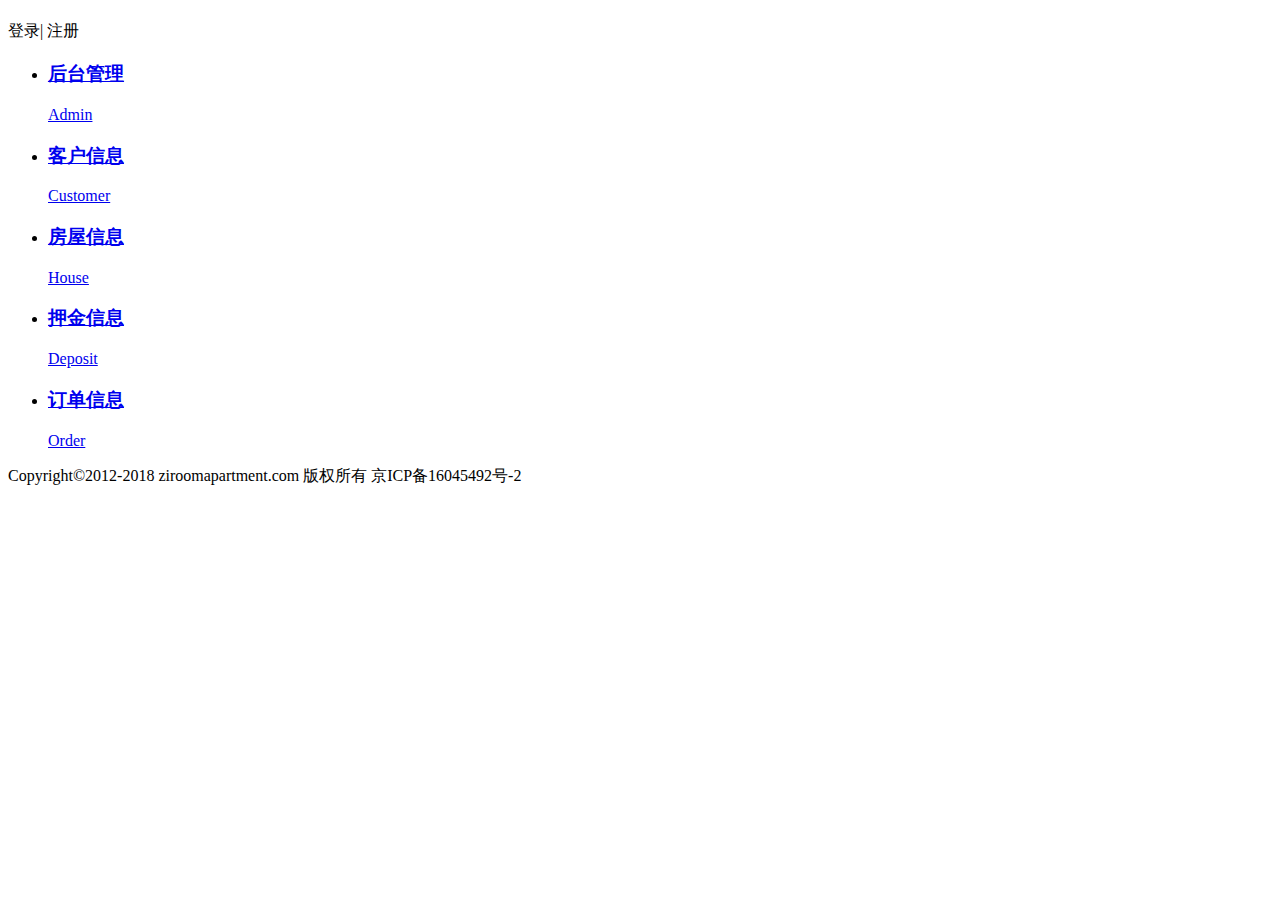
==== commit e7099f75: "最终版" ====
--- a/src/main/webapp/index.html
+++ b/src/main/webapp/index.html
@@ -1,94 +1,290 @@
+
 <!DOCTYPE html>
-<html lang="en">
+<html>
 <head>
-    <meta charset="UTF-8">
-    <meta name="viewport"
-          content="width=device-width, initial-scale=1, maximum-scale=1">
-    <title>用户后台系统</title>
-    <link rel="stylesheet" href="static/layui/css/layui.css" media="all" />
-    <link rel="stylesheet" href="static/css/app.css" media="all">
-    <link rel="stylesheet" href="static/css/font-awesome.min.css">
-    <style type="text/css">
-        iframe{
-            width: 98%;
-            height: 98%;
-        }
-        .layui-tab-item{
-            height: 98%;
-        }
+<meta charset="utf-8">
+<title>自如寓公寓出租</title>
+<meta name="keywords" content=""/>
+<meta name="description" content=""/>
+<meta content="">
+<meta name="format-detection" content="telephone=no" />
+<meta name="apple-mobile-web-app-capable" content="yes">
+<meta name="apple-mobile-web-app-status-bar-style" content="black">
+<meta name="viewport" content="width=device-width, initial-scale=1.0, user-scalable=0, minimum-scale=1.0, maximum-scale=1.0">
+<script  type="text/javascript" src="orderFile/js/jquery.min.js"></script>
+<link type="text/css" rel="stylesheet" href="orderFile/css/animate.css" />
+
+<link rel="stylesheet" type="text/css" href="orderFile/css/idangerous.swiper.css"/>
+<link rel="stylesheet" type="text/css" href="orderFile/css/zry_common.css"/>
+<!-- Initialize Swiper -->
+<script src="orderFile/js/idangerous.swiper.min.js" type="text/javascript" charset="utf-8"></script>
+<style>
+    html, body {
+        position: relative;
+        height: 100%;
+    }
     </style>
+
+<!--growing IO 数据收集   add by tianxf9-->
+<script type='text/javascript'>
+      var _vds = _vds || [];
+      window._vds = _vds;
+      (function(){
+        _vds.push(['setAccountId', '8da2730aaedd7628']);
+        (function() {
+          var vds = document.createElement('script');
+          vds.type='text/javascript';
+          vds.async = true;
+          vds.src = ('https:' == document.location.protocol ? 'https://' : 'http://') + 'dn-growing.qbox.me/vds.js';
+          var s = document.getElementsByTagName('script')[0];
+          s.parentNode.insertBefore(vds, s);
+        })();
+      })();
+</script>
+
 </head>
+
 <body>
-<div class="layui-layout layui-layout-admin kit-layout-admin">
-   <!-- 头部区域-->
-    <div class="layui-header">
-        <!-- 头部区域（可配合layui已有的水平导航） -->
-        <ul class="layui-nav layui-layout-right">
-            <li class="layui-nav-item"><a href="">退出系统</a></li>
-        </ul>
-    </div>
-<!--左侧的导航-->
-    <div class="layui-side layui-bg-black">
-        <div class="layui-side-scroll">
-            <ul class="layui-nav layui-nav-tree  "  lay-shrink="all"   >
-                <li class="layui-nav-item layui-nav-item">
-                    <a href="javascript:;">人员管理</a>
-                    <dl class="layui-nav-child">
-                        <dd><a href="javascript:showTab(1001,'customer.html','客户信息表');">客户信息表</a></dd>
-                        <dd><a href="javascript:showTab(1002,'admin.html','管理员信息表');">管理员信息表</a></dd>
-                    </dl>
-                </li>
-                <li class="layui-nav-item layui-nav-item">
-                    <a href="javascript:;">财务管理</a>
-                    <dl class="layui-nav-child">
-                      <dd><a href="javascript:showTab(1003,'cashpledge.html','押金表');">押金表</a></dd>
-                    </dl>
-                </li>
-                 <li class="layui-nav-item layui-nav-item">
-                    <a href="javascript:;">房屋管理</a>
-                    <dl class="layui-nav-child">
-                      <dd><a href="javascript:showTab(1004,'house.html','房屋信息表');">房屋信息表</a></dd>
-                    </dl>
-                </li>
-            </ul>
-        </div>
-    </div>
-    <div class="layui-body" id="container">
-        <!--内容主体区域-->
-        <div class="layui-tab" lay-filter="demo" style="width: 100%;height: 90%">
-            <ul class="layui-tab-title"></ul>
-            <ul class="layui-tab-content" style="width:99%;height: 98%"></ul>
-        </div>
-    </div>
-<div class="layui-footer">
-    <p class="layui-layout">欢迎您来到我们的平台</p>
-</div>
-</div>
-<script src="static/js/jquery.min.js"></script>
-<script src="static/layui/layui.js"></script>
+	<!--header-->
+	<div id="index_header">
+    		<div class="area">
+        		<h1 class="logo"></h1>
+        		
+
+
+    <div class="user_zone" id="userDiv">
+        <!-- 注释掉登录注册 -->
+    	<a id="login">登录</a>|
+    	<a id="register">注册</a>
+  	 	<!-- 
+    	<a id="login" href="http://www.ziroom.com/g/login.html">登录</a>|
+    	<a id="register" href="http://www.ziroom.com/g/login.html?action=register">注册</a>
+    	
+    	http://www.ziroom.com/g/login.html?redrect_url=http%3A%2F%2F + window.location.href
+    	 -->
+   	</div>
+
 <script>
-    //JavaScript代码区域
-    var element;
-    layui.config({
-        base: 'static/layui/lay/modules/'
-    }).use(['element','app'], function(){
-        element = layui.element;
-        showTab(20000,"main.html","首页");
-    });
-    var tid=-1;
-    function showTab(id,u,n) {
-        if(tid>0){
-            element.tabDelete('demo',tid);
-        }
-        element.tabAdd('demo', {
-            title:n
-            ,content: '<iframe data-frameid="'+id+'" scrolling="auto" frameborder="0" src="'+u+'"></iframe>' //支持传入html
-            ,id:id
-        });
-        element.tabChange('demo', id);
-        element.render();
-        tid=id;
-    }
-</script>
+	$(function(){
+		checkZiroomSession();
+		var url = window.location.host;
+		url += window.location.pathname;
+		url += window.location.search;
+        $("#login").attr("href",'http://passport.ziroom.com/login.html?return_url=http%3A%2F%2F'+url);
+		$("#register").attr("href",'http://passport.ziroom.com/register.html?return_url=http%3A%2F%2F'+url);
+	});
+	
+	function checkZiroomSession(){
+		$.ajax({
+			type:'GET',
+		    dataType: 'json',
+		    async:false, 
+		    url: '/ZRAST/system/user/checkToken',
+		    data:{"token":''},
+		    success: function(data) {
+		    	if(data.message == "success"){
+		    		changeHeader(data.username);
+				}else {
+					$('#userDiv').html('<a id="login">登录</a> <a id="register">注册</a>');
+				}
+		    }
+		});
+	}
+	
+	function changeHeader(nameOrTel){
+		$('#userDiv').html('<a href="/ZRAST/system/user/exitUser" >HI,'+nameOrTel+'欢迎你回家！</a>|<a href="/ZRAST/system/user/logout" >退出</a>');
+	}
+	
+</script>
+            <nav id="nav">
+                	<ul>
+                		<li class="active">
+                			<a href="http://localhost:8080/house/admin.html" class="nav_list" rel="nofollow">
+                				<h3>后台管理</h3>
+                				<span>Admin</span>
+                			</a>
+                		</li>
+                		<li>
+											<!-- class="nav_list" rel="nofollow" -->
+                			<a href="customershow.html" class="nav_list" rel="nofollow">
+                				<h3>客户信息</h3>
+                				<span>Customer</span>
+                			</a>
+             <!--   			<div class="menu_first">
+                				<div class="list arrow">北京站
+                					<div class="menu_second">
+										<a href="/ZRAST/project/getDetail/meetazry.html">Meeta自如寓</a>
+										<a href="/ZRAST/project/getDetail/cszgzry.html">城市之光自如寓</a>
+                						<a href="/ZRAST/project/getDetail/jfzry.html">将府全智能自如寓</a>
+                						<a href="/ZRAST/project/getDetail/yyczry.html">亚运村15自如寓</a>
+                						<a href="/ZRAST/project/getDetail/wtzry.html">西直门梧桐自如寓</a>
+                						<a href="/ZRAST/project/getDetail/7hgczry.html">欢乐谷自如寓</a>
+                						<a href="/ZRAST/project/getDetail/ygzry.html">望京阳光自如寓</a>
+                						<a href="/ZRAST/project/getDetail/sdlyzry.html">上地凌云自如寓</a>
+									</div>
+                				</div>
+                				<div class="list arrow">上海站
+                					<div class="menu_second">
+                						<a href="/ZRAST/project/getDetail/7bxkzry.html">七宝星空自如寓</a>
+                						<a href="/ZRAST/project/getDetail/jdqlzry.html">其灵自如寓</a>
+                					</div>
+                				</div>
+                			</div> -->
+                		</li>
+                		<li>
+                			<a href="http://localhost:8080/house/IndexHouse" class="nav_list" rel="nofollow">
+                				<h3>房屋信息</h3>
+                				<span>House</span>
+                			</a>
+                		</li>
+                		<li>
+                			<a href="http://localhost:8080/house/shows" class="nav_list" rel="nofollow">
+                				<h3>押金信息</h3>
+                				<span>Deposit</span>
+                			</a>
+                		</li>
+                		<li>
+                			<a href="http://localhost:8080/house/orderMain"  class="nav_list" rel="nofollow">
+                				<h3>订单信息</h3>
+                				<span>Order</span>
+                			</a>
+                		</li>
+                	</ul>
+            </nav>
+    		</div>
+	</div>
+	
+	<div class="index_cont">
+		<!-- Swiper -->
+	    <div class="swiper-container">
+	        <div class="swiper-wrapper">
+	       
+	        	
+	        		
+	        			 <div class="swiper-slide" style="background-image:url(orderFile/images/72031462420232590.jpg)">
+			            		<div class="index_c_text index_c_text_01"></div>
+			            </div>
+	        		
+	        			 <div class="swiper-slide" style="background-image:url(orderFile/images/58571462420232929.jpg)">
+			            		<div class="index_c_text index_c_text_02"></div>
+			            </div>
+	        		
+	        			 <div class="swiper-slide" style="background-image:url(orderFile/images/75931462420233221.jpg)">
+			            		<div class="index_c_text index_c_text_03"></div>
+			            </div>
+	        		
+	        	
+	        	 <!-- 	
+	            <div class="swiper-slide" style="background-image:url(images/index_banner_01.jpg)">
+	            		<div class="index_c_text index_c_text_01"></div>
+	            </div>
+	            <div class="swiper-slide" style="background-image:url(images/index_banner_02.jpg)">
+	            		<div class="index_c_text index_c_text_02"></div>
+	            </div>
+	            <div class="swiper-slide" style="background-image:url(images/index_banner_03.jpg)">
+	            		<div class="index_c_text index_c_text_03"></div>
+	            </div>
+	            -->
+	        </div>
+	       
+	        <!-- Add Pagination -->
+	        <div class="pagination"></div>
+	    </div>
+	</div>
+	
+	<script>
+	  var mySwiper = new Swiper('.swiper-container',{
+	    pagination: '.pagination',
+	    paginationClickable: true,
+	    autoplay: 5000,//可选选项，自动滑动
+	    loop : true,//可选选项，开启循环
+	    grabCursor : true,//鼠标覆盖Swiper时指针会变成抓手形状。
+	    longSwipesRatio : 0.1,//触发swiper所需要的最小拖动距离比例。值越大触发Swiper所需距离越大。最大值0.5。
+	    simulateTouch : true,//Swiper接受鼠标点击、拖动。
+	    mousewheelControl : true
+	    })
+	  </script>
+	  <script type="text/javascript">
+	  	$(function(){
+	  		$(".index_cont .pagination span").each(function(){
+	  			var n=$(this).index();
+	  			$(this).html(n+1);
+	  		})
+	  	})
+	  </script>
+
+
+
+
+<!-- JiaThis Button BEGIN -->
+<script type="text/javascript" src="orderFile/js/jiathis_r.js" charset="utf-8"></script>
+
+<!--footer-->
+	<div id="footer">
+    		<p>Copyright&copy;2012-2018 ziroomapartment.com 版权所有 京ICP备16045492号-2</p>
+    	</div>
+	
+	<!-- JiaThis Button BEGIN -->
+	<script type="text/javascript" src="orderFile/js/jiathis_r.js" charset="utf-8"></script>
+	<!-- JiaThis Button END -->
+	
+<!--百度谷歌统计代码-->
+<span class="hide">
+<!-- 
+	<script type="text/javascript">
+	    	var _bdhmProtocol = (("https:" == document.location.protocol) ? " https://" : " http://");
+	    	document.write(unescape("%3Cscript src='" + _bdhmProtocol + "hm.baidu.com/h.js%3F038002b56790c097b74c818a80e3a68e' type='text/javascript'%3E%3C/script%3E"));
+	</script>
+	<script type="text/javascript">
+	    	var _gaq = _gaq || [];
+	    	_gaq.push(['_setAccount', 'UA-26597311-1']);
+	    	_gaq.push(['_setLocalRemoteServerMode']);
+	    	_gaq.push(['_trackPageview']);
+	    	(function() {
+	    		var ga = document.createElement('script'); ga.type = 'text/javascript'; ga.async = true;
+	    		ga.src = ('https:' == document.location.protocol ? 'https://ssl' : 'http://www') + '.google-analytics.com/ga.js';
+	    		var s = document.getElementsByTagName('script')[0]; s.parentNode.insertBefore(ga, s);
+	    	})();
+	</script>
+ -->
+ 
+<!--百度跟踪代码：-->
+<script>
+	var _hmt = _hmt || [];
+	(function() {
+	  var hm = document.createElement("script");
+	  hm.src = "//hm.baidu.com/hm.js?6da500c9f5e6f8a0f9598579cd11a01b";
+	  var s = document.getElementsByTagName("script")[0];
+	  s.parentNode.insertBefore(hm, s);
+	})();
+</script>
+
+
+ <!--GA跟踪代码 -->
+<script>
+  (function(i,s,o,g,r,a,m){i['GoogleAnalyticsObject']=r;i[r]=i[r]||function(){
+  (i[r].q=i[r].q||[]).push(arguments)},i[r].l=1*new Date();a=s.createElement(o),
+  m=s.getElementsByTagName(o)[0];a.async=1;a.src=g;m.parentNode.insertBefore(a,m)
+  })(window,document,'script','https://www.google-analytics.com/analytics.js','ga');
+
+  ga('create', 'UA-26597311-2', 'auto');
+  ga('send', 'pageview');
+
+</script>
+<!-- 
+<script type="text/javascript">
+	   	var _gaq = _gaq || [];
+	   	_gaq.push(['_setAccount', 'UA-26597311-2']);
+	   	_gaq.push(['_setLocalRemoteServerMode']);
+	   	_gaq.push(['_trackPageview']);
+	   	(function() {
+	   		var ga = document.createElement('script'); ga.type = 'text/javascript'; ga.async = true;
+	   		ga.src = ('https:' == document.location.protocol ? 'https://ssl' : 'http://www') + '.google-analytics.com/ga.js';
+	   		var s = document.getElementsByTagName('script')[0]; s.parentNode.insertBefore(ga, s);
+	   	})();
+</script>
+ -->
+</span>
+	
 </body>
 </html>